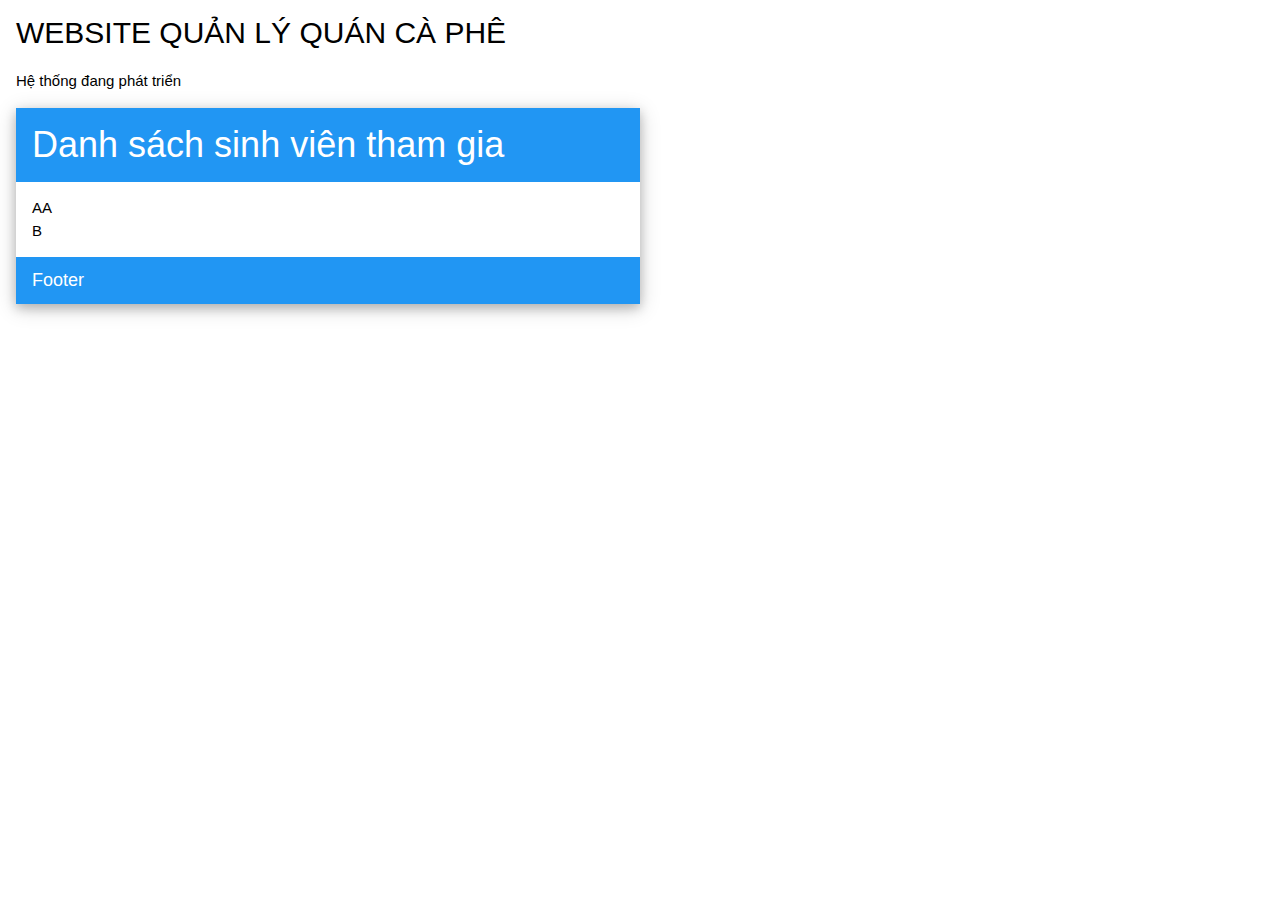
==== index.html @ f37bc3e7 "Update index.html" ====
<!DOCTYPE html> <html>
<title>HỆ THỐNG ĐANG PHÁT TRIỂNS</title>
<meta name="viewport" content="width=device-width, initial-scale=1">
<link rel="stylesheet" href="https://www.w3schools.com/w3css/4/w3.css">
<body>

<div class="w3-container">
  <h2>WEBSITE QUẢN LÝ QUÁN CÀ PHÊ</h2>
  <p>Hệ thống đang phát triển</p>

  <div class="w3-card-4" style="width:50%;">
    <header class="w3-container w3-blue">
      <h1>Danh sách sinh viên tham gia</h1>
    </header>

    <div class="w3-container">
      <p>AA <br/> B</p>
    </div>

    <footer class="w3-container w3-blue">
      <h5>Footer</h5>
    </footer>
  </div>
</div>

</body>
</html>
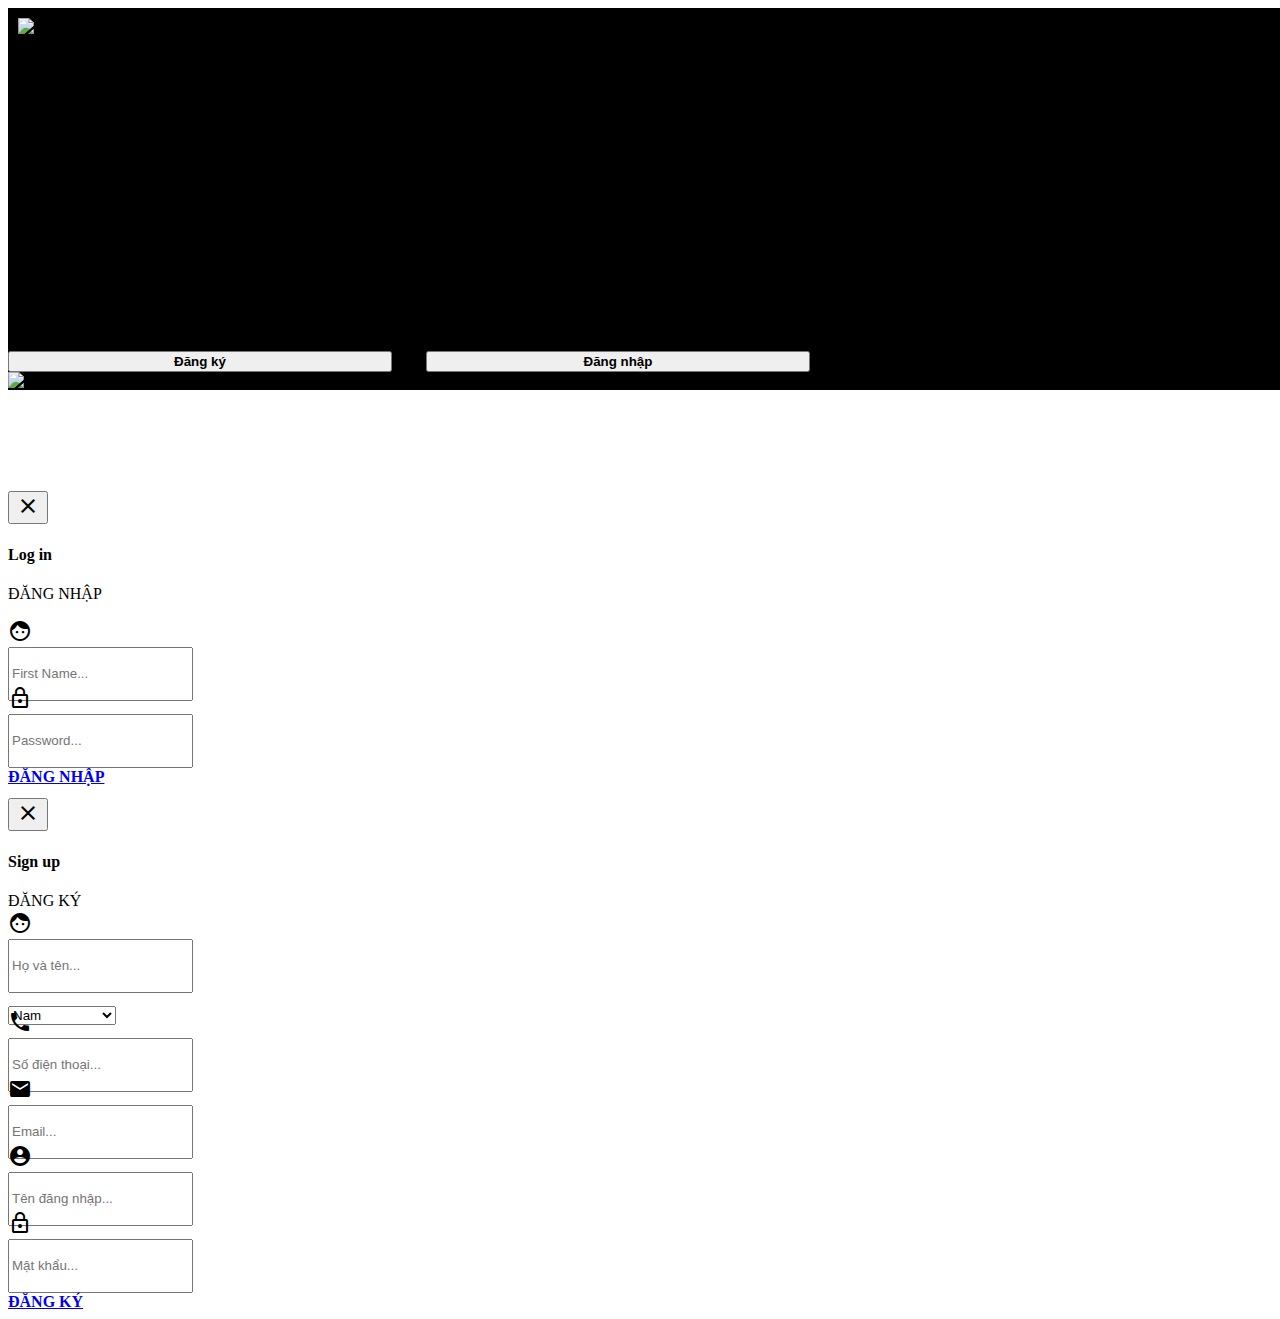
==== commit 8256b598: "Thêm thanh điều khiển chuyển page" ====
--- a/index.html
+++ b/index.html
@@ -1,27 +1,319 @@
-<!DOCTYPE html> <html>
-<title>HỆ THỐNG ĐANG PHÁT TRIỂNS</title>
-<meta name="viewport" content="width=device-width, initial-scale=1">
-<link rel="stylesheet" href="https://www.w3schools.com/w3css/4/w3.css">
+<!DOCTYPE html>
+<html lang="en">
+
+<head>
+  <!-- #region  -->
+  <meta charset="utf-8">
+  <meta content="width=device-width, initial-scale=1.0" , name="viewport" />
+  <meta http-equiv="X-UA-Compatible" content="IE=edge,chrome=1" />
+  <!--  Fonts and icons  -->
+  <link rel="stylesheet" type="text/css"
+    href="https://fonts.googleapis.com/css?family=Roboto:300,400,500,700|Roboto+Slab:400,700|Material+Icons" />
+  <link rel="stylesheet" href="https://maxcdn.bootstrapcdn.com/font-awesome/latest/css/font-awesome.min.css">
+  <!-- Material Kit CSS -->
+  <link href="assets/css/material-kit.css?v=2.0.4" rel="stylesheet" />
+  <link rel="stylesheet" href="style_master.css">
+  
+  <link href="https://cdn.jsdelivr.net/npm/bootstrap@5.1.1/dist/css/bootstrap.min.css" rel="stylesheet"
+    integrity="sha384-F3w7mX95PdgyTmZZMECAngseQB83DfGTowi0iMjiWaeVhAn4FJkqJByhZMI3AhiU" crossorigin="anonymous">
+
+
+  <script src="https://cdn.jsdelivr.net/npm/bootstrap@5.1.1/dist/js/bootstrap.bundle.min.js"
+    integrity="sha384-/bQdsTh/da6pkI1MST/rWKFNjaCP5gBSY4sEBT38Q/9RBh9AH40zEOg7Hlq2THRZ"
+    crossorigin="anonymous"></script>
+  <script src="https://cdn.jsdelivr.net/npm/@popperjs/core@2.9.3/dist/umd/popper.min.js"
+    integrity="sha384-W8fXfP3gkOKtndU4JGtKDvXbO53Wy8SZCQHczT5FMiiqmQfUpWbYdTil/SxwZgAN"
+    crossorigin="anonymous"></script>
+  <script src="https://cdn.jsdelivr.net/npm/bootstrap@5.1.1/dist/js/bootstrap.min.js"
+    integrity="sha384-skAcpIdS7UcVUC05LJ9Dxay8AXcDYfBJqt1CJ85S/CFujBsIzCIv+l9liuYLaMQ/"
+    crossorigin="anonymous"></script>
+  <!-- #endregion -->
+
+  <style>
+    @import url('https://fonts.googleapis.com/css2?family=Ephesis&display=swap');
+  </style>
+
+<link href='https://unpkg.com/boxicons@2.0.9/css/boxicons.min.css' rel='stylesheet'>
+
+</head>
+
 <body>
-
-<div class="w3-container">
-  <h2>WEBSITE QUẢN LÝ QUÁN CÀ PHÊ</h2>
-  <p>Hệ thống đang phát triển</p>
-
-  <div class="w3-card-4" style="width:50%;">
-    <header class="w3-container w3-blue">
-      <h1>Danh sách sinh viên tham gia</h1>
-    </header>
-
-    <div class="w3-container">
-      <p>AA <br/> B</p>
+  <div class="vw-100 vh-100" style="width: fit-content; background-color: black;">
+    <img src="./resources/images/coffee_logo_expand.png"
+      alt="Coffee Family"
+      style="background-color: rgb(0, 0, 0); margin: 10px;">
+    <div class="container-fluid" style="margin-top: 5vh; overflow: hidden;">
+      <div class="row" style="width: 100vw; overflow: hidden;">
+        <div class="col">
+          <div class="text-light text-center" style=" margin-top: 20vh; transform: translateY(-50%);">
+            <h1 style="text-align: center; font-family: 'Ephesis', cursive;">Coffee Family </h1>
+            <h3 style="font-family: 'Ephesis', cursive;">
+              Với hơn 20 năm đồng hành cùng khách hàng, Coffee Family tự hào
+              vì là một giải pháp phần mềm hiệu quả cho các nhà quản lý kinh doanh
+              trong lĩnh vực ăn uống. <br> Đầy đủ, linh hoạt và hiệu quả là mục tiêu mà
+              chúng tôi hướng đến cho bạn.
+            </h3>
+          </div>
+          <div class="container-fluid text-center" style="margin-top: -50px;">
+            <button class="btn btn-round bg-success text-light" data-toggle="modal" data-target="#signupModal"
+              style="width: 30%; font-weight: bold;">Đăng ký</button>
+            <button class="btn btn-round bg-danger text-light" data-toggle="modal" data-target="#loginModal"
+              type="button" style="width: 30%; margin-left: 30px;font-weight: bold;">
+              Đăng nhập</button>
+          </div>
+
+        </div>
+        <div class="col text-right" style="width: 100%; padding: 0%;">
+          <img src="./resources/images/shop-img.png" alt="Coffee Family">
+        </div>
+      </div>
     </div>
-
-    <footer class="w3-container w3-blue">
-      <h5>Footer</h5>
-    </footer>
   </div>
-</div>
-
+  <!-- #region Đăng nhập -->
+
+  <div class="modal fade" id="loginModal" tabindex="-1" role="" style="padding-top: 8%">
+    <div class="modal-dialog modal-login" role="document">
+      <div class="modal-content">
+        <div class="card card-signup card-plain">
+          <div class="modal-header bg-dark">
+            <div class="card-header card-header-danger text-center" style="width: 9rem;">
+              <button type="button" class="close" data-dismiss="modal" aria-hidden="true">
+                <i class="material-icons text-light">clear</i>
+              </button>
+
+              <h4 class="card-title">Log in</h4>
+              <!-- <div class="social-line">
+                      <a href="#pablo" class="btn btn-just-icon btn-link btn-white">
+                        <i class="fa fa-facebook-square"></i>
+                      </a>
+                      <a href="#pablo" class="btn btn-just-icon btn-link btn-white">
+                        <i class="fa fa-twitter"></i>
+                      <div class="ripple-container"></div></a>
+                      <a href="#pablo" class="btn btn-just-icon btn-link btn-white">
+                        <i class="fa fa-google-plus"></i>
+                      </a>
+                    </div> -->
+            </div>
+          </div>
+          <div class="modal-body">
+            <form class="form" method="" action="">
+              <p class="description text-center text-dark h4">ĐĂNG NHẬP</p>
+              <div class="card-body">
+
+                <div class="form-group bmd-form-group has-success">
+                  <div class="input-group">
+                    <div class="input-group-prepend">
+                      <div class="input-group-text"><i class="material-icons">face</i></div>
+                    </div>
+                    <input style="height: 3rem;" type="text" class="form-control" placeholder="First Name...">
+                  </div>
+                </div>
+
+                <!-- <div class="form-group bmd-form-group has-success">
+                                <div class="input-group">
+                                  <div class="input-group-prepend">
+                                    <div class="input-group-text"><i class="material-icons">email</i></div>
+                                  </div>
+                                  <input type="text" class="form-control border-warming" value="Success" placeholder="Email...">
+                                </div>
+                            </div> -->
+
+                <div class="form-group bmd-form-group has-success" style="margin-top: -15px ;">
+                  <div class="input-group">
+                    <div class="input-group-prepend">
+                      <div class="input-group-text"><i class="material-icons">lock_outline</i></div>
+                    </div>
+                    <input style="height: 3rem;" type="password" placeholder="Password..." class="form-control">
+                  </div>
+                </div>
+              </div>
+            </form>
+          </div>
+          <div class="modal-footer justify-content-center">
+            <a href="control_page.html" class="btn btn-danger btn-round btn-wd btn-lg" style="font-weight: bold;">ĐĂNG NHẬP</a>
+          </div>
+        </div>
+      </div>
+    </div>
+  </div>
+  <!-- #endregion -->
+
+  <!-- #region Đăng ký -->
+
+  <div class="modal fade" id="signupModal" tabindex="-1" role="" style="padding-top: 1%">
+    <div class="modal-dialog modal-login" role="document">
+      <div class="modal-content">
+        <div class="card card-signup card-plain">
+          <div class="modal-header bg-dark">
+            <div class="card-header card-header-success text-center" style="width: 10rem;">
+              <button type="button" class="close" data-dismiss="modal" aria-hidden="true">
+                <i class="material-icons text-light">clear</i>
+              </button>
+
+              <h4 class="card-title">Sign up</h4>
+              <!-- <div class="social-line">
+                      <a href="#pablo" class="btn btn-just-icon btn-link btn-white">
+                        <i class="fa fa-facebook-square"></i>
+                      </a>
+                      <a href="#pablo" class="btn btn-just-icon btn-link btn-white">
+                        <i class="fa fa-twitter"></i>
+                      <div class="ripple-container"></div></a>
+                      <a href="#pablo" class="btn btn-just-icon btn-link btn-white">
+                        <i class="fa fa-google-plus"></i>
+                      </a>
+                    </div> -->
+            </div>
+          </div>
+          <div class="modal-body">
+            <form class="form" method="" action="">
+              <p class="description text-center text-dark h4">ĐĂNG KÝ</p>
+              <div class="card-body">
+
+                <div class="form-group bmd-form-group has-success" style="margin-top: -15px ;">
+                  <div class="input-group">
+                    <div class="input-group-prepend">
+                      <div class="input-group-text"><i class="material-icons">face</i></div>
+                    </div>
+                    <input style="height: 3rem;" type="text" class="form-control" placeholder="Họ và tên...">
+                  </div>
+                </div>
+                
+                <div class="form-group bmd-form-group has-success" style="margin-top: -15px ;">
+                  <div class="input-group">
+                    <div class="input-group-prepend">
+                      <div class="input-group-text"><i class="material-icons">transgender</i></div>
+                    </div>
+                    <select class="form-control selectpicker" data-style="btn btn-link" id="exampleFormControlSelect1">                    
+                      <option>Nam</option>
+                      <option>Nữ</option>
+                      <option>Giới tính thứ 3</option>
+                    </select>
+                  </div>
+                </div>
+
+                <div class="form-group bmd-form-group has-success" style="margin-top: -15px ;">
+                  <div class="input-group">
+                    <div class="input-group-prepend">
+                      <div class="input-group-text"><i class="material-icons">phone</i></div>
+                    </div>
+                    <input style="height: 3rem;" type="text" class="form-control" placeholder="Số điện thoại...">
+                  </div>
+                </div>
+
+                
+                <div class="form-group bmd-form-group has-success" style="margin-top: -15px ;">
+                  <div class="input-group">
+                    <div class="input-group-prepend">
+                      <div class="input-group-text"><i class="material-icons">email</i></div>
+                    </div>
+                    <input style="height: 3rem;" type="text" class="form-control" placeholder="Email...">
+                  </div>
+                </div>
+                <!-- <div class="form-group bmd-form-group has-success">
+                                <div class="input-group">
+                                  <div class="input-group-prepend">
+                                    <div class="input-group-text"><i class="material-icons">email</i></div>
+                                  </div>
+                                  <input type="text" class="form-control border-warming" value="Success" placeholder="Email...">
+                                </div>
+                            </div> -->
+
+                <div class="form-group bmd-form-group has-success" style="margin-top: -15px ;">
+                  <div class="input-group">
+                    <div class="input-group-prepend">
+                      <div class="input-group-text"><i class="material-icons">account_circle</i></div>
+                    </div>
+                    <input style="height: 3rem;" type="password" placeholder="Tên đăng nhập..." class="form-control">
+                  </div>
+                </div>
+                
+                <div class="form-group bmd-form-group has-success" style="margin-top: -15px ;">
+                  <div class="input-group">
+                    <div class="input-group-prepend">
+                      <div class="input-group-text"><i class="material-icons">lock_outline</i></div>
+                    </div>
+                    <input style="height: 3rem;" type="password" placeholder="Mật khẩu..." class="form-control">
+                  </div>
+                </div>
+              </div>
+            </form>
+          </div>
+          <div class="modal-footer justify-content-center">
+            <a href="control_page.html" class="btn btn-success btn-round btn-wd btn-lg" style="font-weight: bold;">ĐĂNG KÝ</a>
+          </div>
+        </div>
+      </div>
+    </div>
+  </div>
+  <!-- #endregion -->
+
+  <!-- <div>
+    <nav class="navbar nav-link navbar-expand-lg bg-light" style="float: left; height: 100vh; text-align: left;">
+      <div class="container">
+        <button class="navbar-toggler" type="button" data-toggle="collapse" data-target="#navbarNavDropdown"
+          aria-controls="navbarNavDropdown" aria-expanded="false" aria-label="Toggle navigation">
+          <span class="sr-only">Toggle navigation</span>
+          <span class="navbar-toggler-icon"></span>
+          <span class="navbar-toggler-icon"></span>
+          <span class="navbar-toggler-icon"></span>
+        </button>
+        <div class="collapse navbar-collapse" id="navbarNavDropdown">
+          <ul class="navbar-nav  flex-column" style="text-align: left; float: left;">
+            <li class="nav-item dropdown" style="width: 100%;">
+              <a class="nav-link dropdown-toggle" href="javascript:;" id="navbarDropdownMenuLink" data-toggle="dropdown"
+                aria-haspopup="true" aria-expanded="false" itemtype="black">
+                Bán hàng <span class="sr-only">(current)</span>
+              </a>
+              <div class="dropdown-menu" aria-labelledby="navbarDropdownMenuLink"
+                style="height: fit-content; background-color: rgb(255, 220, 239);">
+                <a class="dropdown-item tn" href="javascript:;">Thu ngân</a>
+                <a class="dropdown-item" href="javascript:;">Phục vụ</a>
+                <a class="dropdown-item" href="javascript:;">Nhà bếp</a>
+              </div>
+            </li>
+            <li class="nav-item" style="width: 100%;">
+              <a class="nav-link" href="javascript:;" aria-expanded="true">Quản lý bàn</a>
+            </li>
+            <li class="nav-item" style="width: 100%;">
+              <a class="nav-link" href="manage_staff.html" target="iframe_a">Quản lý nhân sự</a>
+            </li>
+            <li class="nav-item" style="display: none; width: 100%;">
+              <a class="nav-link" href="javascript:;">Quản lý kho</a>
+            </li>
+            <li class="nav-item" style="width: 100%;">
+              <a class="nav-link" href="javascript:;">Quản lý khách hàng</a>
+            </li>
+            <li class="nav-item" style="width: 100%;">
+              <a class="nav-link" href="javascript:;">Quản lý thực đơn</a>
+            </li>
+            <li class="nav-item" style="width: 100%;">
+              <a class="nav-link" href="javascript:;">Quản lý tài chính</a>
+            </li>
+
+          </ul>
+        </div>
+      </div>
+    </nav>
+  </div> -->
+
+
+  <!-- #region  -->
+  <!--   Core JS Files   -->
+  <script src="assets/js/core/jquery.min.js" type="text/javascript"></script>
+  <script src="assets/js/core/popper.min.js" type="text/javascript"></script>
+  <script src="assets/js/core/bootstrap-material-design.min.js" type="text/javascript"></script>
+  <script src="assets/js/plugins/moment.min.js"></script>
+  <!--	Plugin for the Datepicker, full documentation here: https://github.com/Eonasdan/bootstrap-datetimepicker -->
+  <script src="assets/js/plugins/bootstrap-datetimepicker.js" type="text/javascript"></script>
+  <!--  Plugin for the Sliders, full documentation here: http://refreshless.com/nouislider/ -->
+  <script src="assets/js/plugins/nouislider.min.js" type="text/javascript"></script>
+  <!--  Google Maps Plugin  -->
+  <script type="text/javascript" src="https://maps.googleapis.com/maps/api/js?key=YOUR_KEY_HERE"></script>
+  <!-- Place this tag in your head or just before your close body tag. -->
+  <script async defer src="https://buttons.github.io/buttons.js"></script>
+  <!-- Control Center for Material Kit: parallax effects, scripts for the example pages etc -->
+  <script src="assets/js/material-kit.js?v=2.0.4" type="text/javascript"></script>
+  <!-- #endregion -->
 </body>
-</html>
+
+</html>